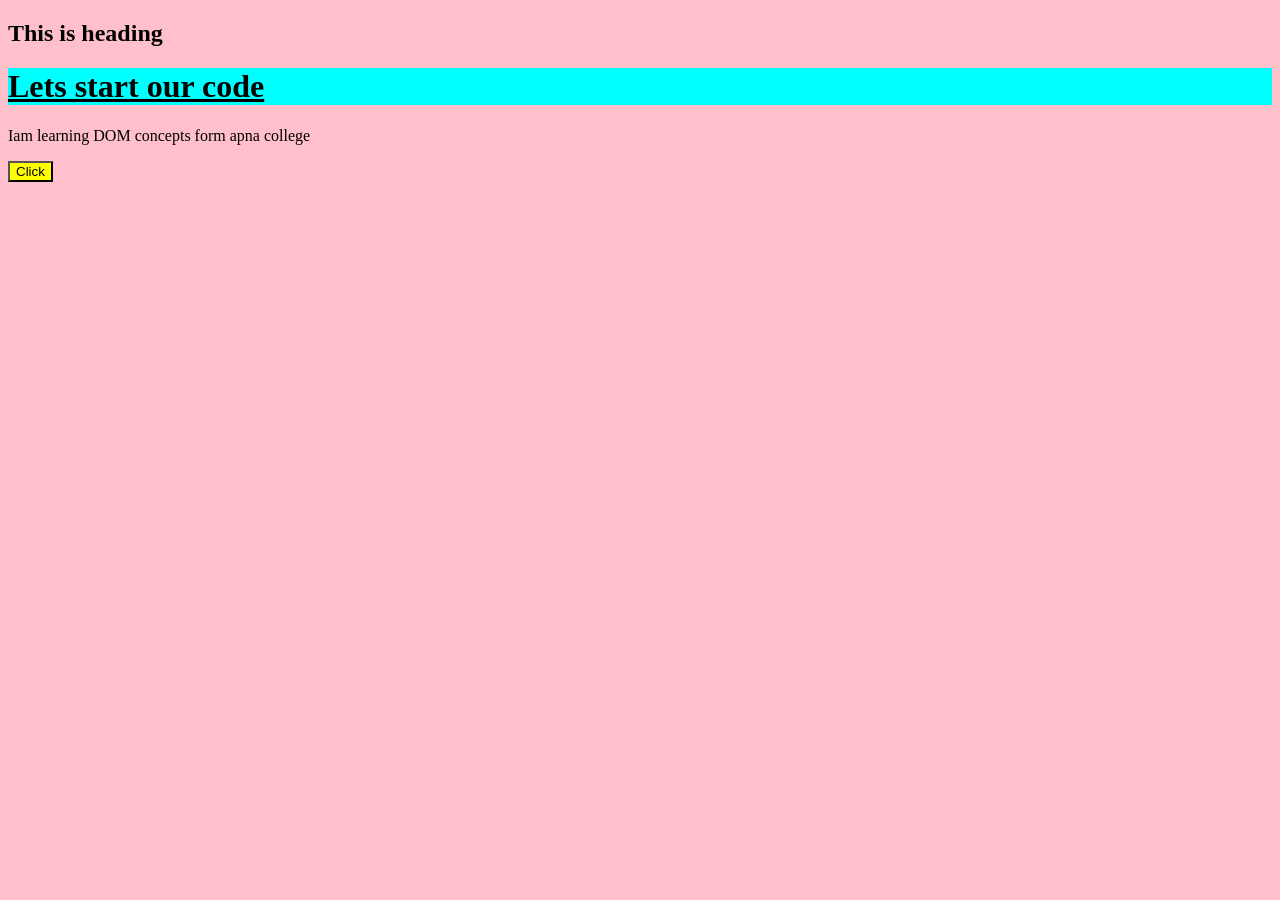
==== Dom.html @ 79a5ae2e "updated" ====
<!DOCTYPE html>
<html lang="en">
<head>
   <link rel ="stylesheet"href = "Dom.css">
    <meta charset="UTF-8">
    <meta name="viewport" content="width=device-width, initial-scale=1.0">
    <title>Document</title>
    <h2>This is heading</h2>
    <h1> Lets start our code</h1>
    <p> Iam learning DOM concepts form apna college</p>
    <button >Click </button>
</head>
<body>
    <script src = "DOM.js"></script>

</body>
</html>
---- Dom.css ----
h1{
    color: "blue";
    text-decoration: underline;
    background-color: aqua;
    
}
body{
    background-color: pink;
}
   
button{
    color:black;
    background-color: yellow;
}
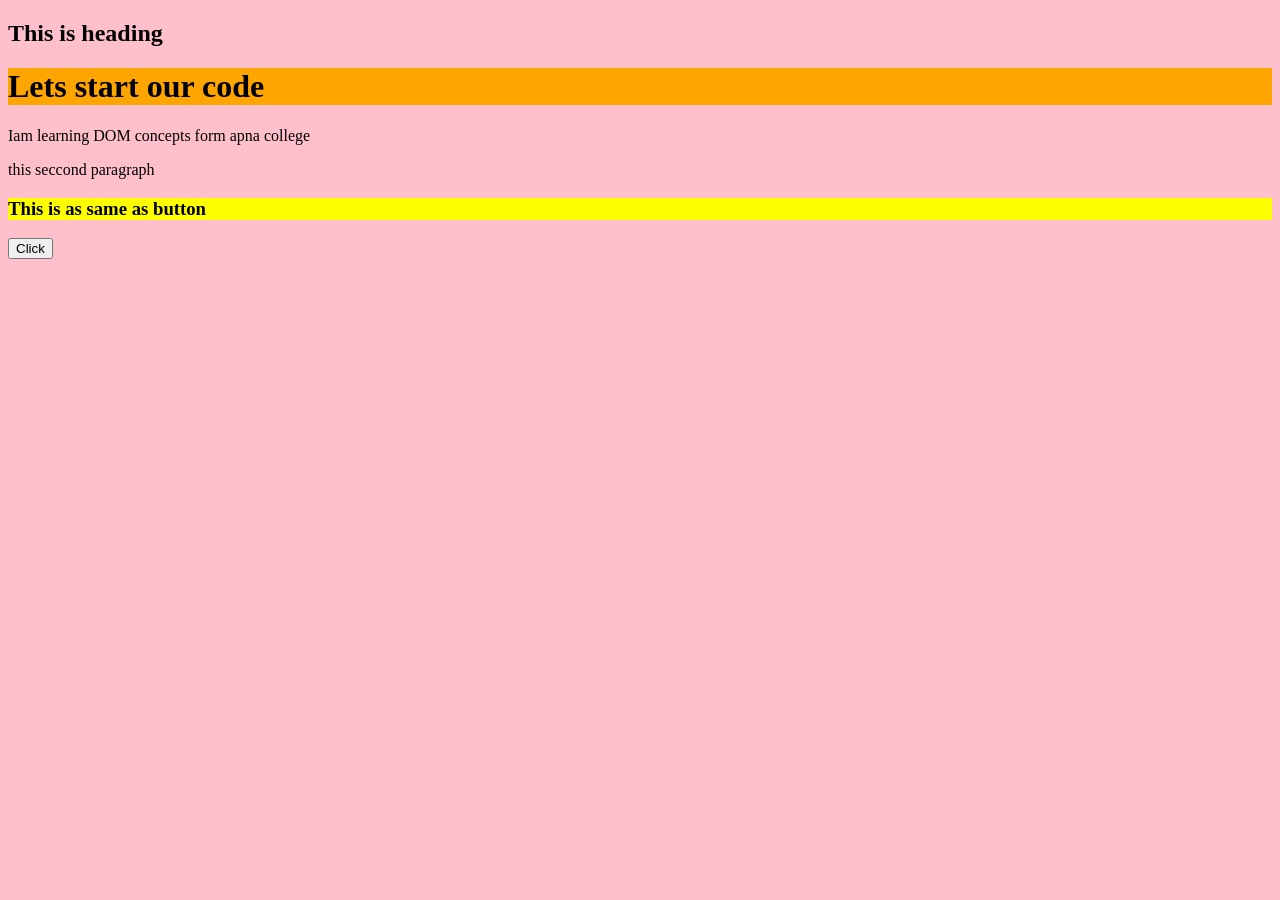
==== commit 7ba55334: "day2" ====
--- a/Dom.html
+++ b/Dom.html
@@ -5,12 +5,18 @@
     <meta charset="UTF-8">
     <meta name="viewport" content="width=device-width, initial-scale=1.0">
     <title>Document</title>
-    <h2>This is heading</h2>
-    <h1> Lets start our code</h1>
+  
+</head>
+
+<body>
+      <h2>This is heading</h2>
+    <h1 id = "heading"> Lets start our code</h1>
     <p> Iam learning DOM concepts form apna college</p>
-    <button >Click </button>
-</head>
-<body>
+    <p > this seccond paragraph</p>
+    <h3 class = "one"> This is as same as button</h3>
+    <button class = "two" >Click </button>
+
+
     <script src = "DOM.js"></script>
 
 </body>
--- a/Dom.css
+++ b/Dom.css
@@ -1,14 +1,14 @@
-h1{
-    color: "blue";
-    text-decoration: underline;
-    background-color: aqua;
+#heading{
+    
+    text-decoration:dashed;
+    background-color: orange;
     
 }
 body{
     background-color: pink;
 }
    
-button{
+.one{ 
     color:black;
     background-color: yellow;
 }
